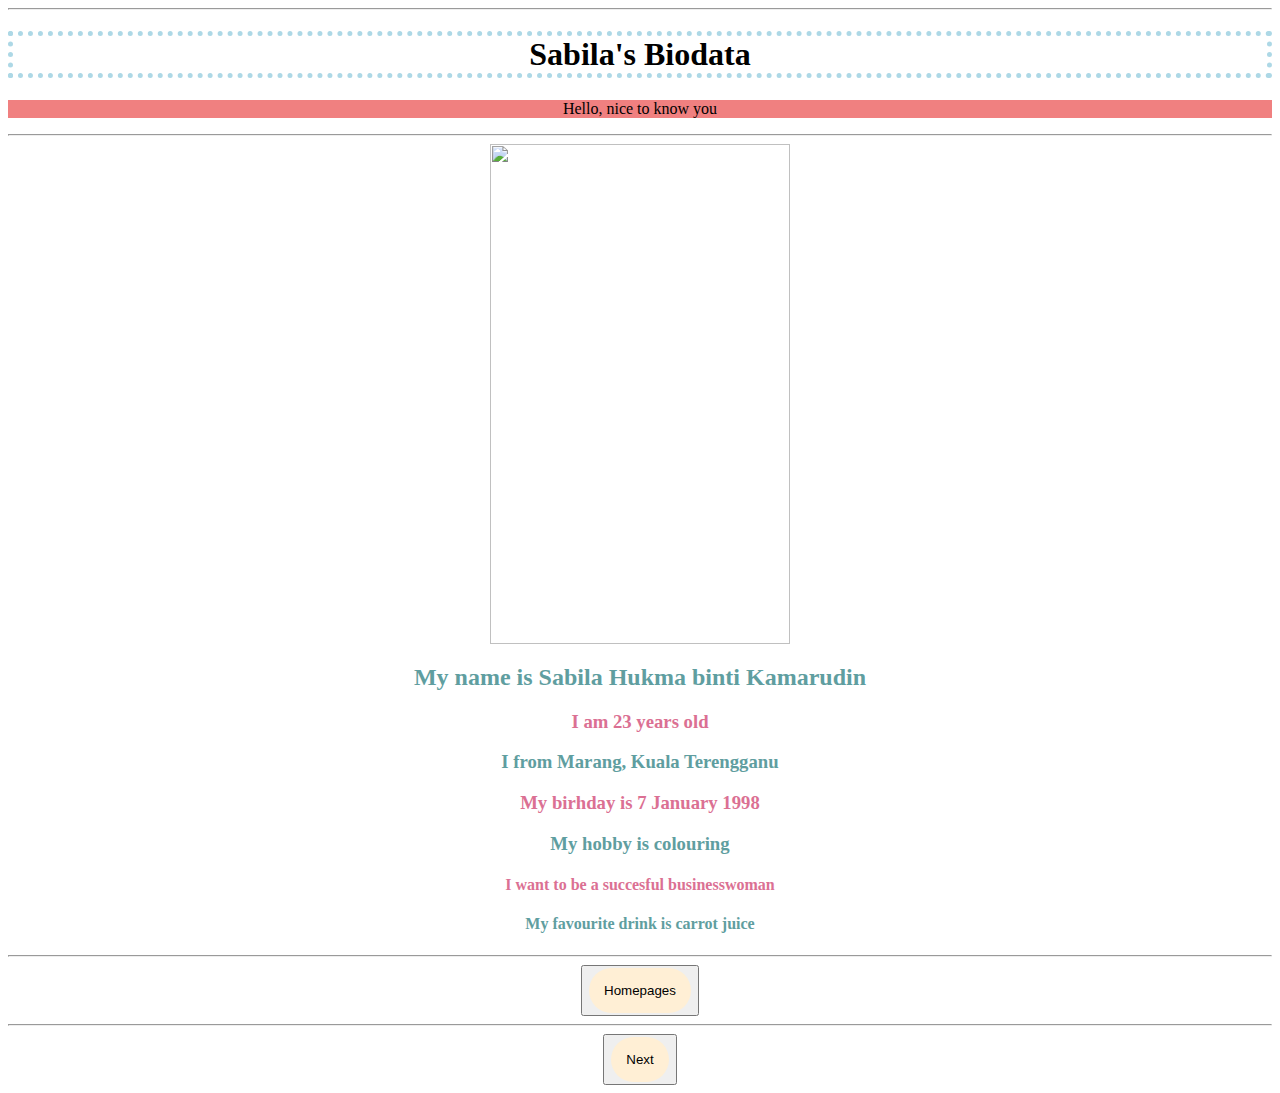
==== biodata.html @ 8bb398d2 "Create biodata.html" ====
<!DOCTYPE .html>
<html>
     <head>
	      <title>My Biodata</title>

	       <style>
	      	   a:link, a:visited
	      	        {
	      	          background-color: papayawhip;
	      	          color: black;
	      	          padding: 15px;
	      	          text-align: center;
	      	          text-decoration: none;
	      	          display: inline-block;
	      	          border-radius: 40px

	      	        }
	      	   a:hover, a:active
	      	   {
	      	   	background-color: darkgoldenrod;

	         	
	      	   } 

	      </style>	  
     </head>
<body>

<hr>
<center><h1 style="border: 5px dotted lightblue">Sabila's Biodata</h1></center>
<center><p style="background-color: lightcoral">Hello, nice to know you</p></center>
<hr>


<center><img src="hukma.JPG" height="500px" width="300px"></center>

<center><h2 style="color: cadetblue">My name is Sabila Hukma binti Kamarudin</h1></center>
<center><h3 style="color: palevioletred">I am 23 years old</h3></center>
<center><h3 style="color: cadetblue">I from Marang, Kuala Terengganu</h3></center>
<center><h3 style="color: palevioletred">My birhday is 7 January 1998</h3></center>
<center><h3 style="color: cadetblue">My hobby is colouring</h3></center>
<center><h4 style="color: palevioletred">I want to be a succesful businesswoman</h4></center>
<center><h4 style="color: cadetblue">My favourite drink is carrot juice</h4></center>
<hr>
<center><button><a href="index.html">Homepages</a></button></center>
<hr>
<center><button><a href="experience.html">Next</a></button></center>

<link rel="stylesheet" type="text/css" href="style.css">
	      <link href="https://fonts.googleapis.com/css2?family=Kaushan+Script&family=Merienda:wght@700&display=swap" rel="stylesheet">
	      <link href="https://fonts.googleapis.com/css2?family=Kaushan+Script&display=swap" rel="stylesheet">



</body>
</html>
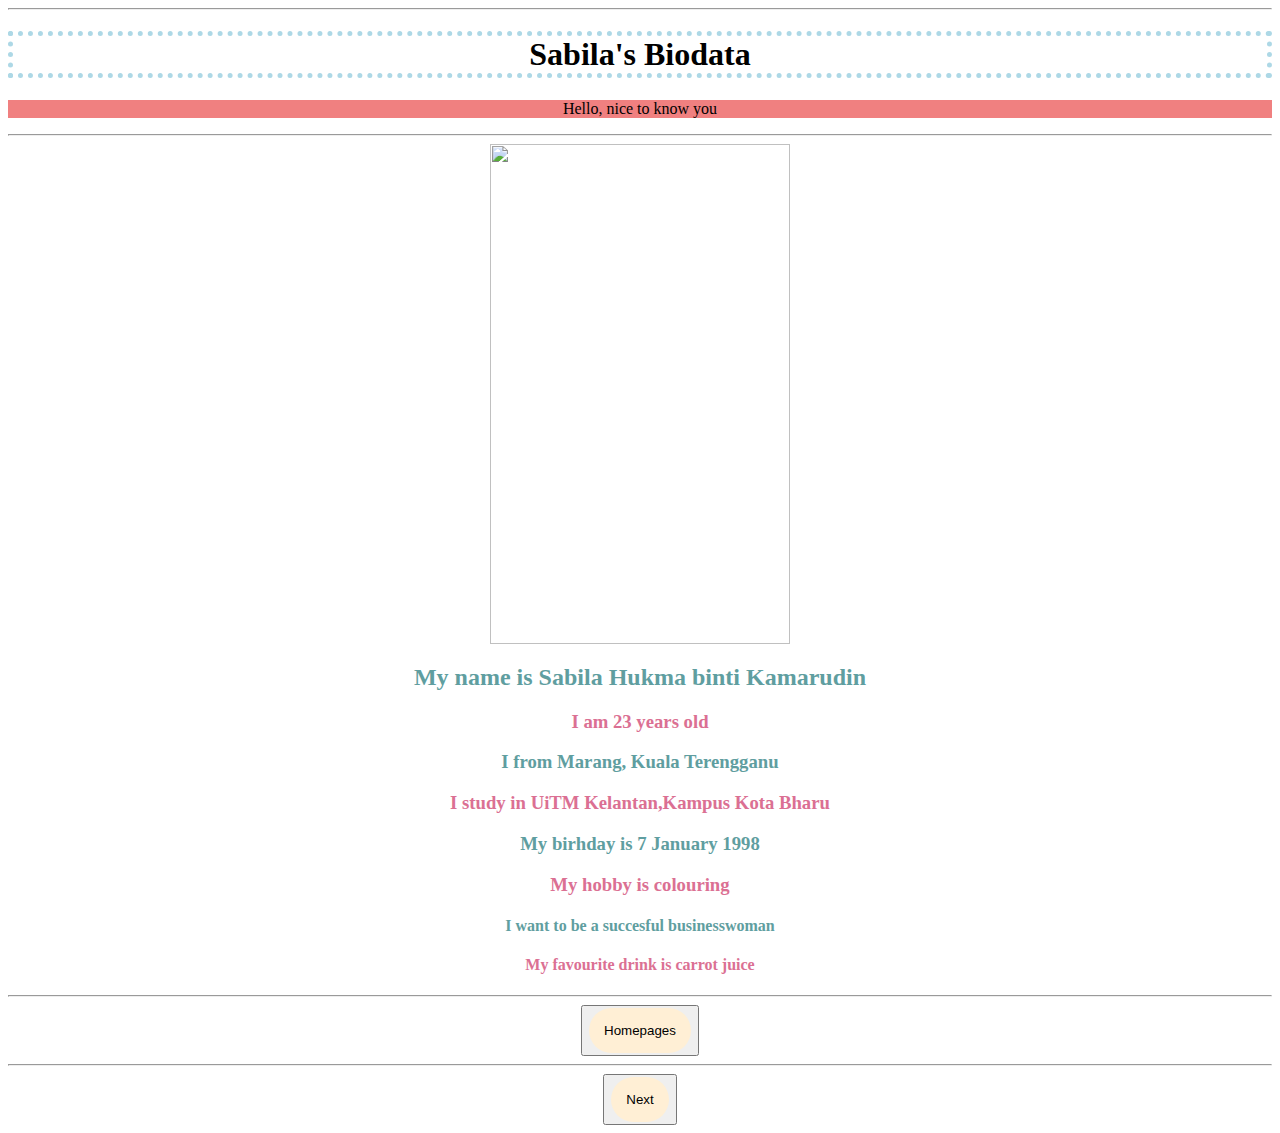
==== commit e41e06a4: "Update biodata.html" ====
--- a/biodata.html
+++ b/biodata.html
@@ -37,10 +37,11 @@
 <center><h2 style="color: cadetblue">My name is Sabila Hukma binti Kamarudin</h1></center>
 <center><h3 style="color: palevioletred">I am 23 years old</h3></center>
 <center><h3 style="color: cadetblue">I from Marang, Kuala Terengganu</h3></center>
-<center><h3 style="color: palevioletred">My birhday is 7 January 1998</h3></center>
-<center><h3 style="color: cadetblue">My hobby is colouring</h3></center>
-<center><h4 style="color: palevioletred">I want to be a succesful businesswoman</h4></center>
-<center><h4 style="color: cadetblue">My favourite drink is carrot juice</h4></center>
+<center><h3 style="color: palevioletred">I study in UiTM Kelantan,Kampus Kota Bharu</h3></center>
+<center><h3 style="color: cadetblue">My birhday is 7 January 1998</h3></center>
+<center><h3 style="color: palevioletred">My hobby is colouring</h3></center>
+<center><h4 style="color: cadetblue">I want to be a succesful businesswoman</h4></center>
+<center><h4 style="color: palevioletred">My favourite drink is carrot juice</h4></center>
 <hr>
 <center><button><a href="index.html">Homepages</a></button></center>
 <hr>
